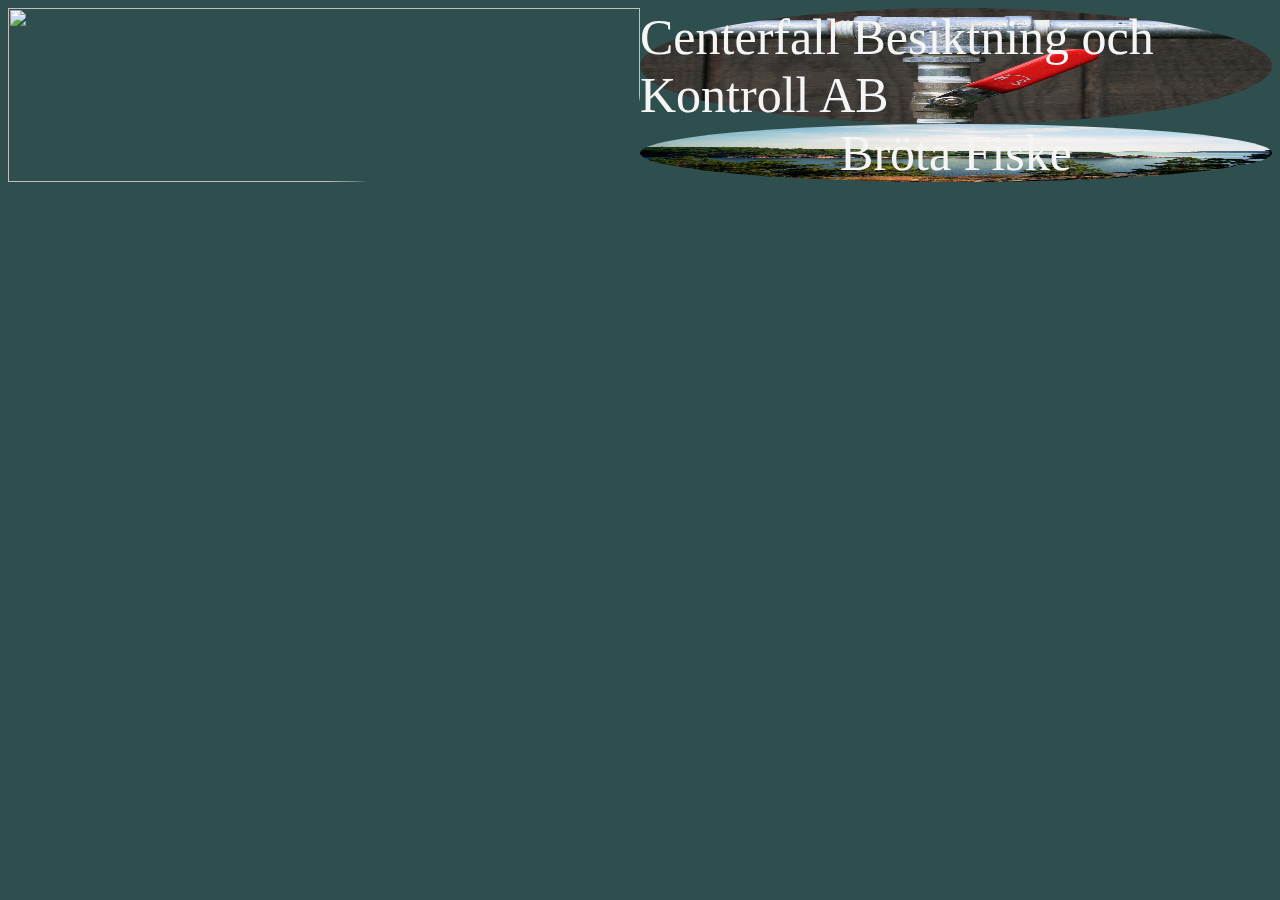
==== index.html @ 640afd28 "Homepage done, just needs added flexbox support for smaller screens" ====
<!DOCTYPE html>
<html lang="en">
<head>
    <meta charset="UTF-8">
    <title>Centerfall.se</title>
    <link href="stylesheet.css" rel="stylesheet">
</head>
<body>
<div class="container-1">
    <div class="image-1">
        <img src="images/index_background_image.jpg">
    </div>
    <div class="links">
        <div class="link-1">
            <a href="besiktning/index.html">
                <p>Centerfall Besiktning och Kontroll AB</p>
            </a>
        </div>
        <div class="link-2">
            <a href="brota/index.html">
                <p>Bröta Fiske</p>
            </a>
        </div>
    </div>
</div>
</body>
</html>
---- stylesheet.css ----
body {
    background-color: darkslategrey;
}

/* INDEX PAGE CSS */
.container-1{
    display:flex;
}
.image-1 {
    flex:1;
}
.image-1 img{
    border-bottom-right-radius: 50%;
    max-width: 960px;
    max-height:640px;
    width:100%;
    height:100%;
}
.links {
    flex:1;
    display:flex;
    flex-direction: column;
}
.link-1{
    flex:1;
    background-image: url("images/besiktning_background.jpg");
    background-size:100% 100%;
    background-repeat: no-repeat;
    border-radius: 50%;
    opacity:1.0;
}
.link-2{
    flex:1;
    background-image: url("images/brota_background.jpg");
    background-size: 100% 100%;
    background-repeat: no-repeat;
    border-radius: 50%;
    opacity: 1.0;
}
.link-1 a, .link-2 a{
    display:inline-flex;
    align-items: center;
    width:100%;
    height:100%;
    border-radius: 50%;
    text-decoration: none;
    color:whitesmoke;
    font-size: 50px;
}
.link-1 p, .link-2 p {
    margin:0 auto;
}
.link-1:hover, .link-2:hover{
    opacity: 0.5;
    filter: alpha(opacity=100);
}
/* COPYRIGHT : ALL IMAGES ARE ALLOWED FOR NON COMMERCIAL USE */
/* INDEX BACKGROUND : https://upload.wikimedia.org/wikipedia/commons/d/dd/Royal_garden_khaplu_palace_in_autumn.jpg */
/* BROTA IMAGE : https://live.staticflickr.com/2217/2327326381_814b4800f1_b.jpg */
/* BESIKTNING IMAGE : https://cdn.pixabay.com/photo/2016/06/03/15/09/plumbing-1433606_960_720.jpg */
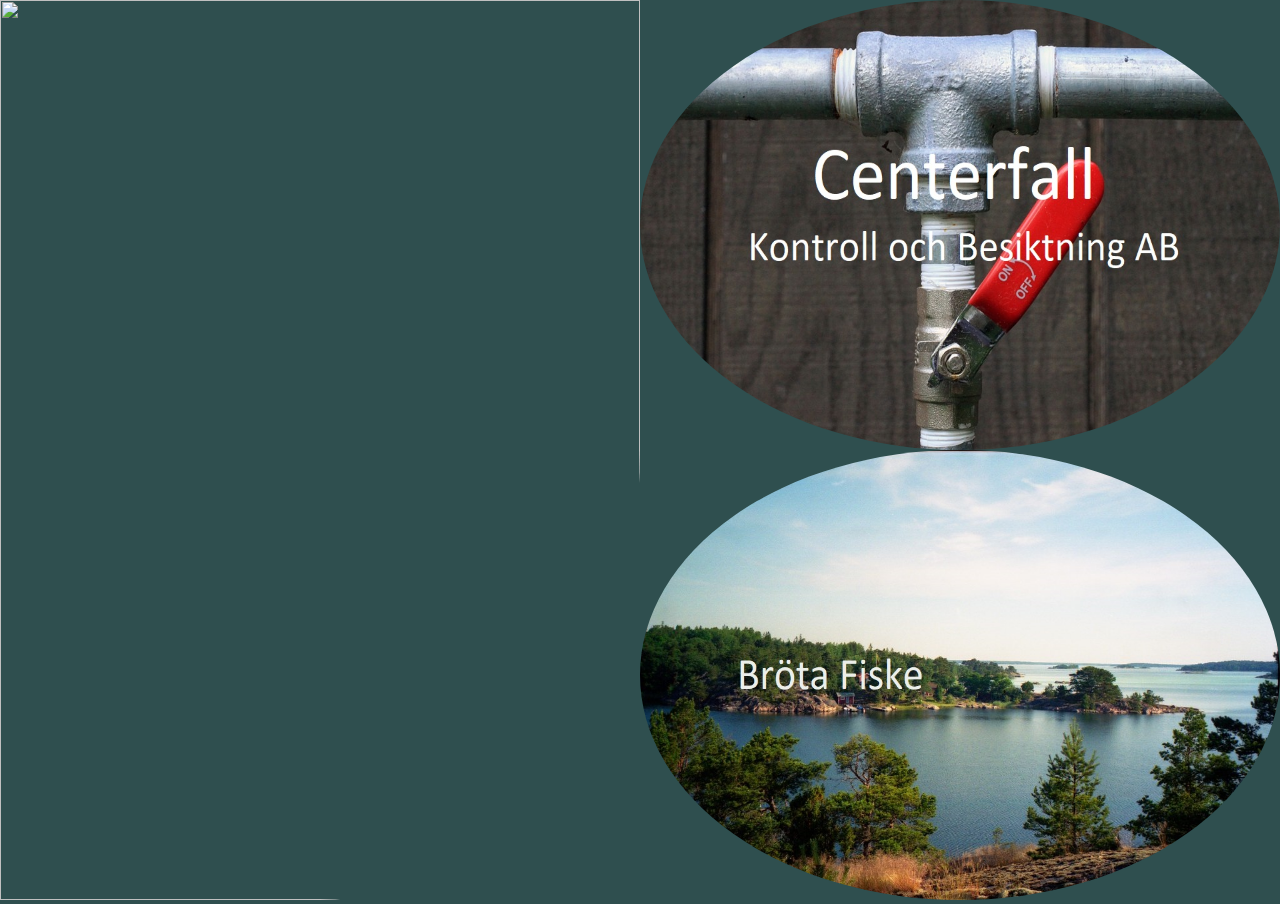
==== commit 344bc599: "Added mobile support for home page" ====
--- a/index.html
+++ b/index.html
@@ -11,16 +11,15 @@
         <img src="images/index_background_image.jpg">
     </div>
     <div class="links">
-        <div class="link-1">
-            <a href="besiktning/index.html">
-                <p>Centerfall Besiktning och Kontroll AB</p>
-            </a>
-        </div>
-        <div class="link-2">
-            <a href="brota/index.html">
-                <p>Bröta Fiske</p>
-            </a>
-        </div>
+        <a href="besiktning/index.html">
+            <div class="link-1">
+            </div>
+        </a>
+        <a href="brota/index.html">
+            <div class="link-2">
+            </div>
+        </a>
+
     </div>
 </div>
 </body>
--- a/stylesheet.css
+++ b/stylesheet.css
@@ -1,59 +1,111 @@
 body {
     background-color: darkslategrey;
+    margin:0;
 }
 
-/* INDEX PAGE CSS */
+/* BASE LAYOUT (FOR MOBILE AND TABLETS) */
 .container-1{
-    display:flex;
+    width:100vw;
+    height:100vh;
+    display:block;
 }
 .image-1 {
-    flex:1;
+    width:100%;
+    height:50%;
 }
 .image-1 img{
-    border-bottom-right-radius: 50%;
-    max-width: 960px;
-    max-height:640px;
-    width:100%;
+    width: 100%;
     height:100%;
 }
 .links {
-    flex:1;
-    display:flex;
-    flex-direction: column;
+    width:100%;
+    height:50%;
+    align-content: center;
 }
 .link-1{
-    flex:1;
+    width:100%;
+    height:50%;
     background-image: url("images/besiktning_background.jpg");
     background-size:100% 100%;
     background-repeat: no-repeat;
-    border-radius: 50%;
     opacity:1.0;
 }
 .link-2{
-    flex:1;
+    width:100%;
+    height:50%;
     background-image: url("images/brota_background.jpg");
     background-size: 100% 100%;
     background-repeat: no-repeat;
-    border-radius: 50%;
     opacity: 1.0;
 }
 .link-1 a, .link-2 a{
-    display:inline-flex;
-    align-items: center;
     width:100%;
     height:100%;
-    border-radius: 50%;
     text-decoration: none;
-    color:whitesmoke;
+}
+.link-1 p, .link-2 p{
+    text-align:center;
+    margin:auto;
+    padding-top:5vh;
+    color:black;
     font-size: 50px;
-}
-.link-1 p, .link-2 p {
-    margin:0 auto;
 }
 .link-1:hover, .link-2:hover{
     opacity: 0.5;
     filter: alpha(opacity=100);
 }
+
+/* LAYOUT FOR LARGER SCREENS */
+
+@media(min-width:800px){
+    .container-1{
+        display:flex;
+        width:100vw;
+        height:100vh;
+    }
+    .image-1 {
+        flex:2;
+        width:50%;
+        height:100%;
+    }
+    .image-1 img{
+        border-bottom-right-radius: 50%;
+        max-width: 100%;
+        max-height:100%;
+    }
+    .links {
+        display:flex;
+        flex-direction: column;
+        width:50%;
+        height:100%;
+    }
+    a .link-1{
+        width:100%;
+        height:100%;
+        background-image: url("images/besiktning_background.jpg");
+        background-size:100% 100%;
+        background-repeat: no-repeat;
+        border-radius: 50%;
+        opacity:1.0;
+    }
+    a .link-2{
+        width:100%;
+        height:100%;
+        background-image: url("images/brota_background.jpg");
+        background-size: 100% 100%;
+        background-repeat: no-repeat;
+        border-radius: 50%;
+        opacity: 1.0;
+    }
+    .links a {
+        display:flex;
+        flex: 1;
+        text-decoration: none;
+        color: whitesmoke;
+        font-size: 30px;
+        border-radius: 50%;
+    }
+}
 /* COPYRIGHT : ALL IMAGES ARE ALLOWED FOR NON COMMERCIAL USE */
 /* INDEX BACKGROUND : https://upload.wikimedia.org/wikipedia/commons/d/dd/Royal_garden_khaplu_palace_in_autumn.jpg */
 /* BROTA IMAGE : https://live.staticflickr.com/2217/2327326381_814b4800f1_b.jpg */
